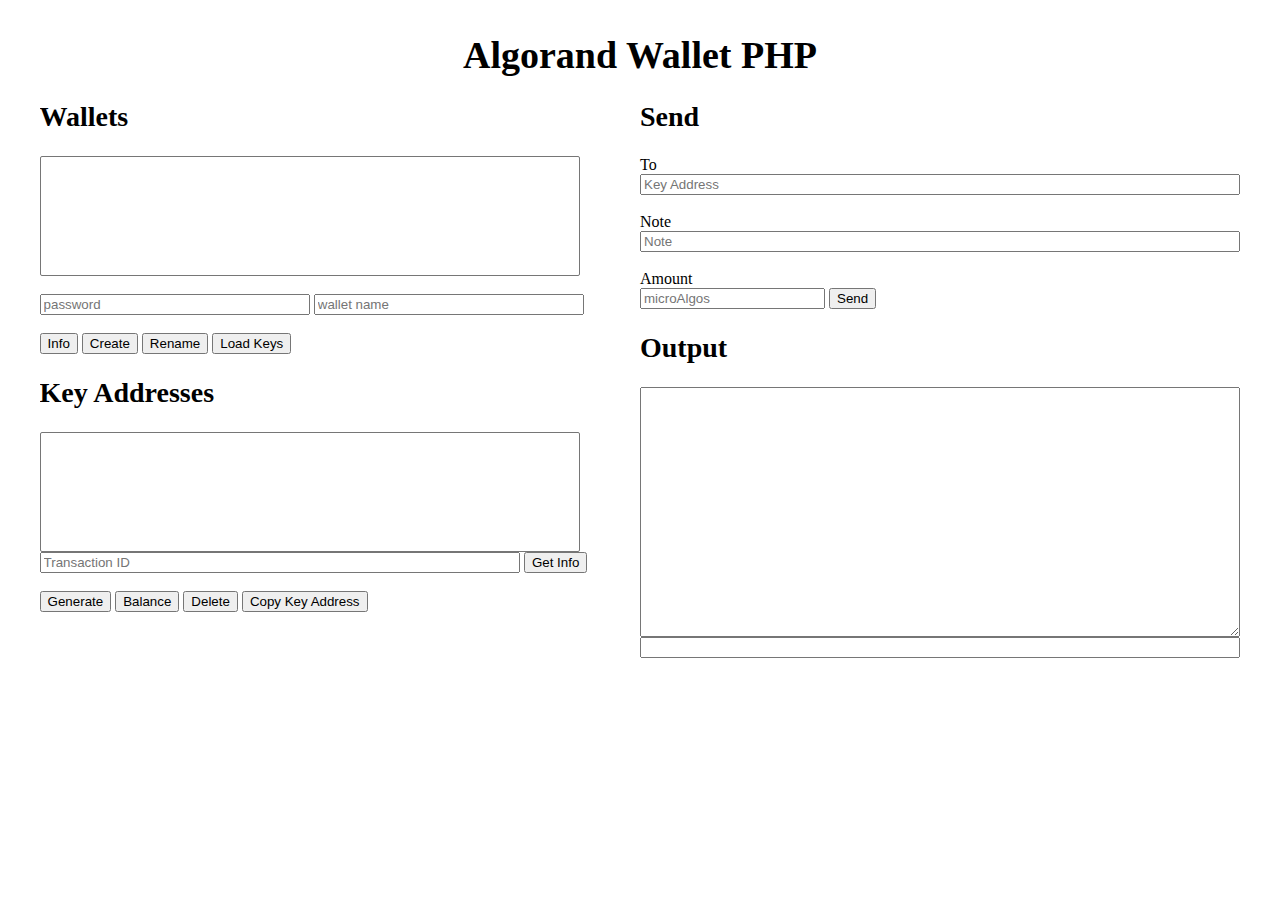
==== examples/wallet-gui/index.html @ 7bef5350 "Add files via upload" ====
<html>
<head>
    <meta charset="UTF-8">
    <link rel="stylesheet" href="css/main.css">
    <script src="js/jquery.min.js"></script>
    <script src="js/main.js"></script>
<title>Algorand Wallet PHP</title>
</head>

<body>
    <main id="wallet">
          <h1>Algorand Wallet PHP</h1>
          <div id="left">
              <h2>Wallets</h2>
              <select id="wallets" multiple>

              </select>
              <br><br>
              <input type="password" id="wallet_password" placeholder="password">
              <input type="text" id="wallet_name" placeholder="wallet name">

              <br>
              <br>
              <input type="button" id="wallet_info" value="Info">
              <input type="button" id="wallet_create" value="Create">
              <input type="button" id="wallet_rename" value="Rename">
              <input type="button" id="wallet_load_keys" value="Load Keys">

              <h2>Key Addresses</h2>

              <select id="keys" multiple>

              </select>
              <input type="text" id="transaction_id" value="" placeholder="Transaction ID"> <input type="button" id="transaction_info" value="Get Info">
              <br><br>
              <input type="button" id="key_generate" value="Generate">
              <input type="button" id="key_balance" value="Balance">
              <input type="button" id="key_delete" value="Delete">
              <input type="button" id="key_copy" value="Copy Key Address">
          </div>
          <div id="right">
              <h2>Send</h2>
              To<br>
              <input type="text" id="to" placeholder="Key Address">
              <br><br>
              Note<br>
              <input type="text" id="note" placeholder="Note">
              <br><br>
              Amount<br>
              <input type="number" id="amount" placeholder="microAlgos"> <input type="button" id="send" value="Send">
              <h2>Output</h2>
              <textarea id="wallet_output"></textarea>
              <input type="text" id="tmp" value="">
          </div>
    </main>
</body>
</html>
---- examples/wallet-gui/css/main.css ----
body{
  background-color: #FFFFFF;
  font-size: 16px;

}
#wallet{
  position: relative;
  width: 95%;
  margin-left: auto;
  margin-right: auto;
  overflow: hidden;
  clear: both;
  float: none;
}
#wallet #left{
  float: left;
  width: 50%;
}
#wallet #right{
  float: right;
  width: 50%;
}
#wallet h1{
  font-family: fantasy;
  font-size: 38px;
  text-align: center;
  margin-bottom: 0px;
}

#wallet h2{
  font-family: fantasy;
  font-size: 28px;
  text-align: left;
  font-family: cursive;
}

#wallet select{
  width: 90%;
  height: 120px;
}

#wallet #left input[type=text], #wallet #left input[type=password]{
  width: 45%;
}

#wallet #right textarea{
  width: 100%;
  height: 250px;
}

#wallet #right input[type=text]{
  width: 100%;
}

#transaction_id{
  width: 80% !important;
}
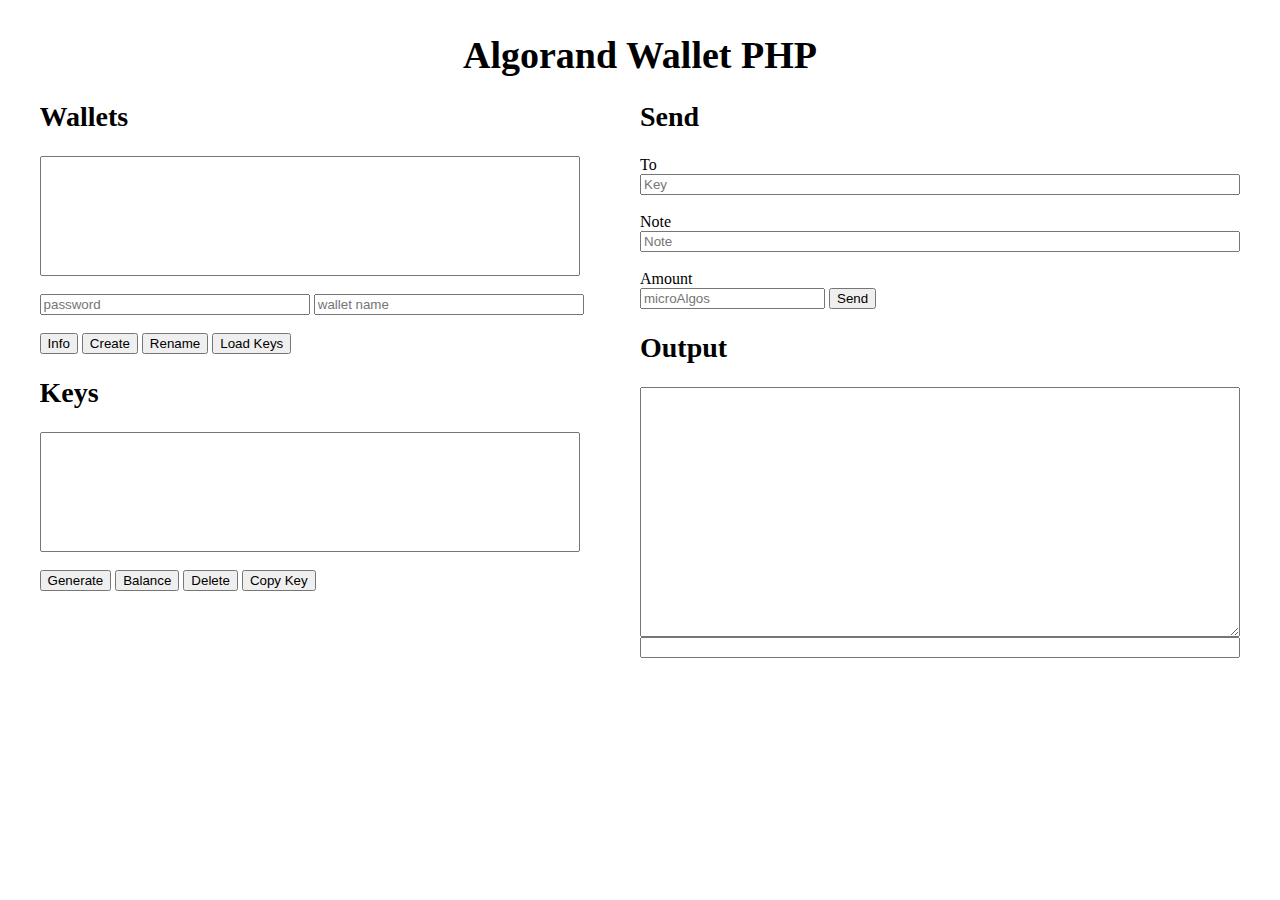
==== commit 5bd7fe3f: "New version 2.0" ====
--- a/examples/wallet-gui/index.html
+++ b/examples/wallet-gui/index.html
@@ -27,22 +27,22 @@
               <input type="button" id="wallet_rename" value="Rename">
               <input type="button" id="wallet_load_keys" value="Load Keys">
 
-              <h2>Key Addresses</h2>
+              <h2>Keys</h2>
 
               <select id="keys" multiple>
 
               </select>
-              <input type="text" id="transaction_id" value="" placeholder="Transaction ID"> <input type="button" id="transaction_info" value="Get Info">
+              
               <br><br>
               <input type="button" id="key_generate" value="Generate">
               <input type="button" id="key_balance" value="Balance">
               <input type="button" id="key_delete" value="Delete">
-              <input type="button" id="key_copy" value="Copy Key Address">
+              <input type="button" id="key_copy" value="Copy Key">
           </div>
           <div id="right">
               <h2>Send</h2>
               To<br>
-              <input type="text" id="to" placeholder="Key Address">
+              <input type="text" id="to" placeholder="Key">
               <br><br>
               Note<br>
               <input type="text" id="note" placeholder="Note">
